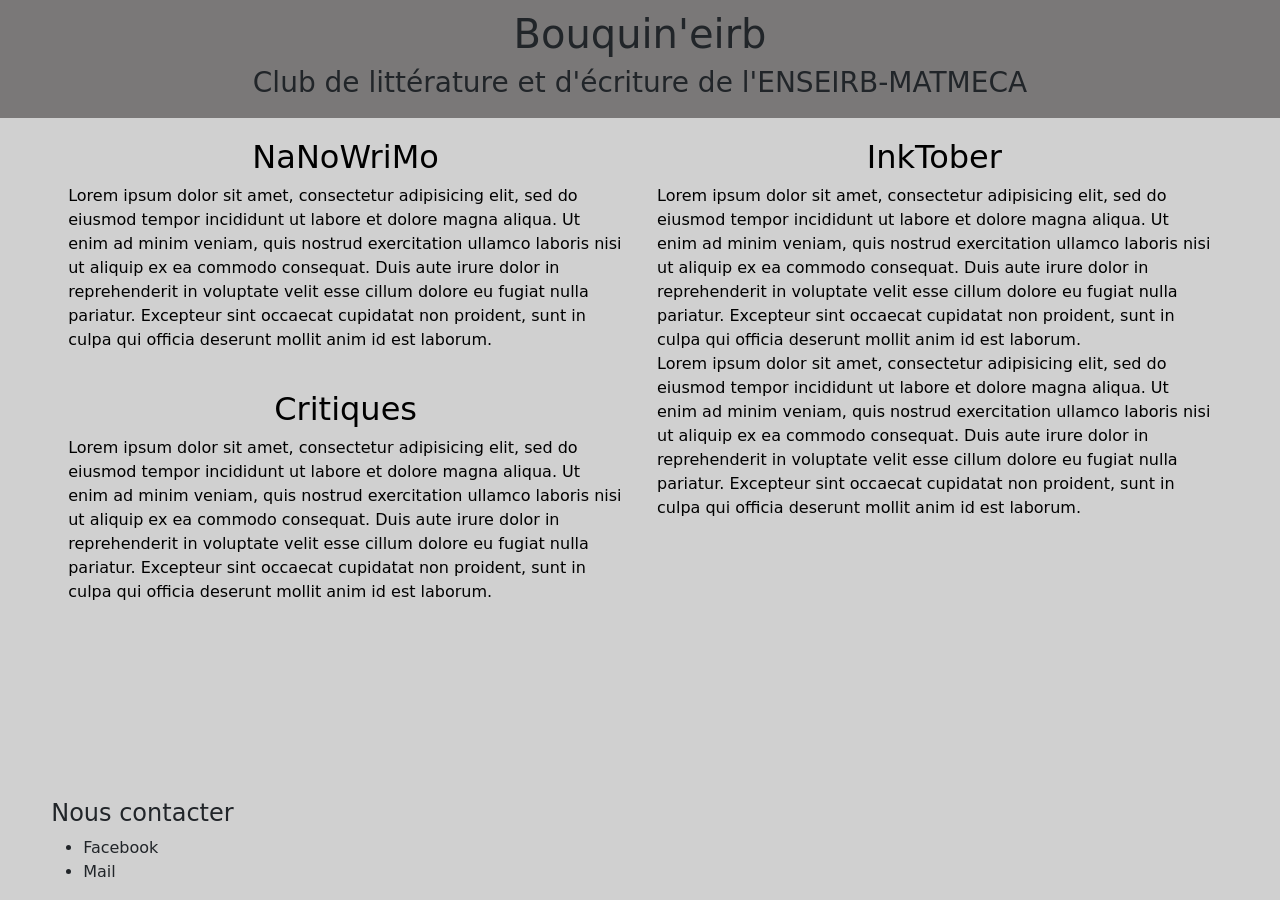
==== index.html @ 4a374988 "[Init] Index, arborescence, InkTober" ====
<!DOCTYPE html>
<html lang="fr" dir="ltr">
  <head>
    <meta charset="utf-8">
    <title>Bouquin'eirb</title>
    <link rel="icon" href="img/favicon.png">
    <link href="https://cdn.jsdelivr.net/npm/bootstrap@5.0.0-beta1/dist/css/bootstrap.min.css" rel="stylesheet" integrity="sha384-giJF6kkoqNQ00vy+HMDP7azOuL0xtbfIcaT9wjKHr8RbDVddVHyTfAAsrekwKmP1" crossorigin="anonymous">
    <link href="CSS/index/main.css" rel="stylesheet">
  </head>
  <body>
    <header>
      <h1>Bouquin'eirb</h1>
      <h3>Club de littérature et d'écriture de l'ENSEIRB-MATMECA</h3>
    </header>
    <div class="margin-lr row">
      <div class="col-md-12 col-lg-6">
        <a id="NaNoWriMo" href="NaNoWriMo/index.html">
          <h2>NaNoWriMo</h2>
          <p>Lorem ipsum dolor sit amet, consectetur adipisicing elit, sed do eiusmod tempor incididunt ut labore et dolore magna aliqua. Ut enim ad minim veniam, quis nostrud exercitation ullamco laboris nisi ut aliquip ex ea commodo consequat. Duis aute irure dolor in reprehenderit in voluptate velit esse cillum dolore eu fugiat nulla pariatur. Excepteur sint occaecat cupidatat non proident, sunt in culpa qui officia deserunt mollit anim id est laborum.</p>
          <br>
        </a>
        <a id="Critiques" href="Critiques/index.html">
          <h2>Critiques</h2>
          <p>Lorem ipsum dolor sit amet, consectetur adipisicing elit, sed do eiusmod tempor incididunt ut labore et dolore magna aliqua. Ut enim ad minim veniam, quis nostrud exercitation ullamco laboris nisi ut aliquip ex ea commodo consequat. Duis aute irure dolor in reprehenderit in voluptate velit esse cillum dolore eu fugiat nulla pariatur. Excepteur sint occaecat cupidatat non proident, sunt in culpa qui officia deserunt mollit anim id est laborum.</p>
          <br>
        </a>
      </div>
      <div class="col-md-12 col-lg-6">
        <a id="InkTober" href="InkTober/index.html">
          <h2>InkTober</h2>
          <p>Lorem ipsum dolor sit amet, consectetur adipisicing elit, sed do eiusmod tempor incididunt ut labore et dolore magna aliqua. Ut enim ad minim veniam, quis nostrud exercitation ullamco laboris nisi ut aliquip ex ea commodo consequat. Duis aute irure dolor in reprehenderit in voluptate velit esse cillum dolore eu fugiat nulla pariatur. Excepteur sint occaecat cupidatat non proident, sunt in culpa qui officia deserunt mollit anim id est laborum.</p>
          <p>Lorem ipsum dolor sit amet, consectetur adipisicing elit, sed do eiusmod tempor incididunt ut labore et dolore magna aliqua. Ut enim ad minim veniam, quis nostrud exercitation ullamco laboris nisi ut aliquip ex ea commodo consequat. Duis aute irure dolor in reprehenderit in voluptate velit esse cillum dolore eu fugiat nulla pariatur. Excepteur sint occaecat cupidatat non proident, sunt in culpa qui officia deserunt mollit anim id est laborum.</p>
          <br>
        </a>
      </div>
    </div>
  </body>
  <footer class="margin-lr">
    <h4>Nous contacter</h4>
    <ul>
      <li>Facebook</li>
      <li>Mail</li>
    </ul>
  </footer>
</html>
---- CSS/index/main.css ----
body{
  background-color: #d0d0d0;
}

a{
  text-decoration:none;
  color: black;
  display: block;
  margin-bottom: 2.5%;
}

a:hover{
  color: black;
}

header{
  background-color: #7a7878;
  text-align: center;
  font-size: 2rem;
  padding : 10px;
  margin-bottom: 20px;
}

h2{
  text-align: center;
}

a, h2{
  border-radius: 20px;
}

p{
  margin: 0 5px 0 5px;
}

footer{
  display: block;
  position: absolute;
  bottom: 0;
}

.margin-lr{
  margin: 0 4% 0 4%;
}

#Critiques{
  background-color: inherit;
}

#Critiques > h2{
  background-color: inherit;
}

#InkTober{
  background-color: inherit;
}

#InkTober > h2{
  background-color: inherit;
}

#NaNoWriMo{
  background-color: inherit;
}

#NaNoWriMo > h2{
  background-color: inherit;
}
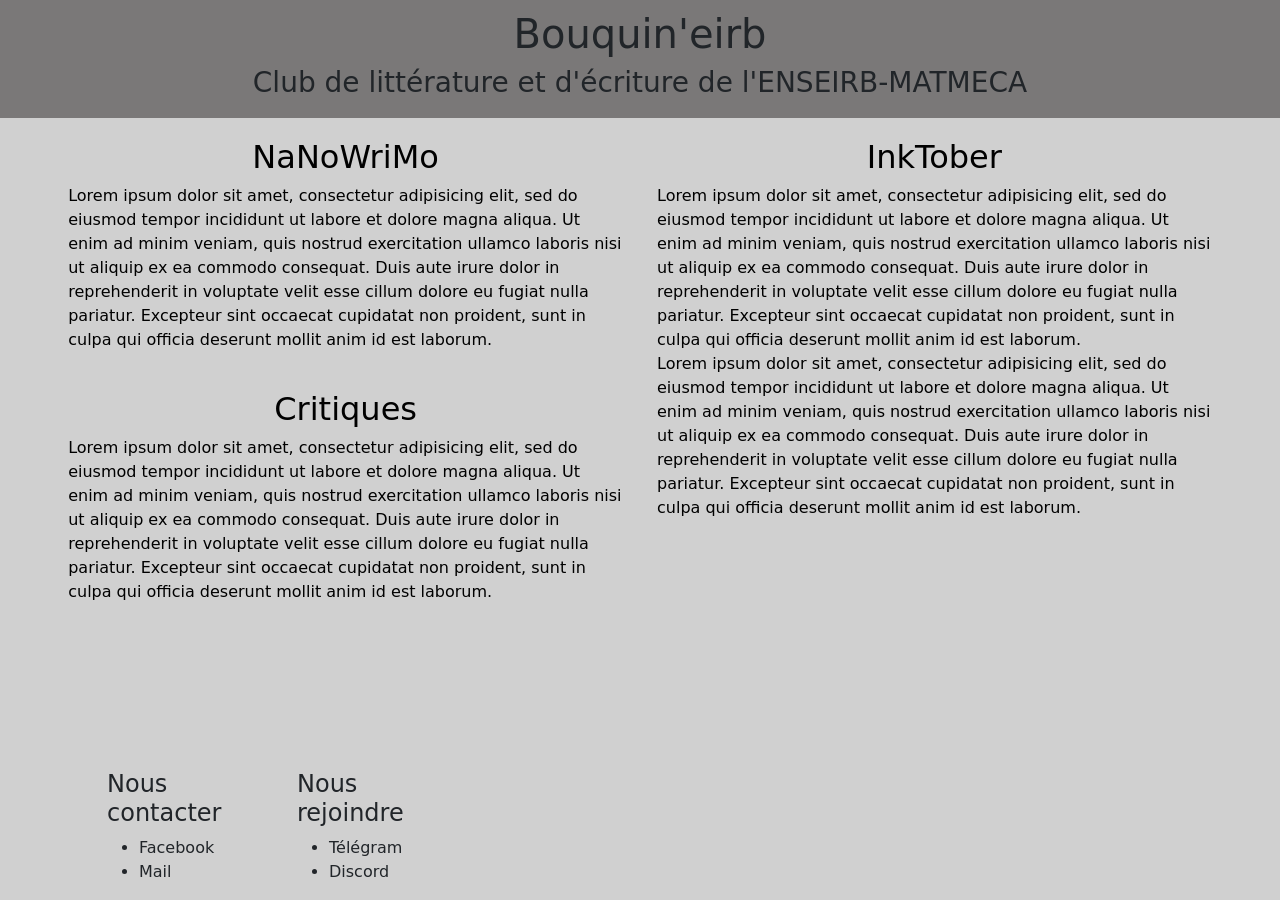
==== commit f6521652: "[InkTober] layout" ====
--- a/index.html
+++ b/index.html
@@ -35,11 +35,22 @@
       </div>
     </div>
   </body>
-  <footer class="margin-lr">
-    <h4>Nous contacter</h4>
-    <ul>
-      <li>Facebook</li>
-      <li>Mail</li>
-    </ul>
+  <footer class="container">
+    <div class="row">
+      <div class="col-2 offset-1">
+        <h4>Nous contacter</h4>
+        <ul>
+          <li>Facebook</li>
+          <li>Mail</li>
+        </ul>
+      </div>
+      <div class="col-2">
+        <h4>Nous rejoindre</h4>
+        <ul>
+          <li>Télégram</li>
+          <li>Discord</li>
+        </ul>
+      </div>
+    </div>
   </footer>
 </html>
